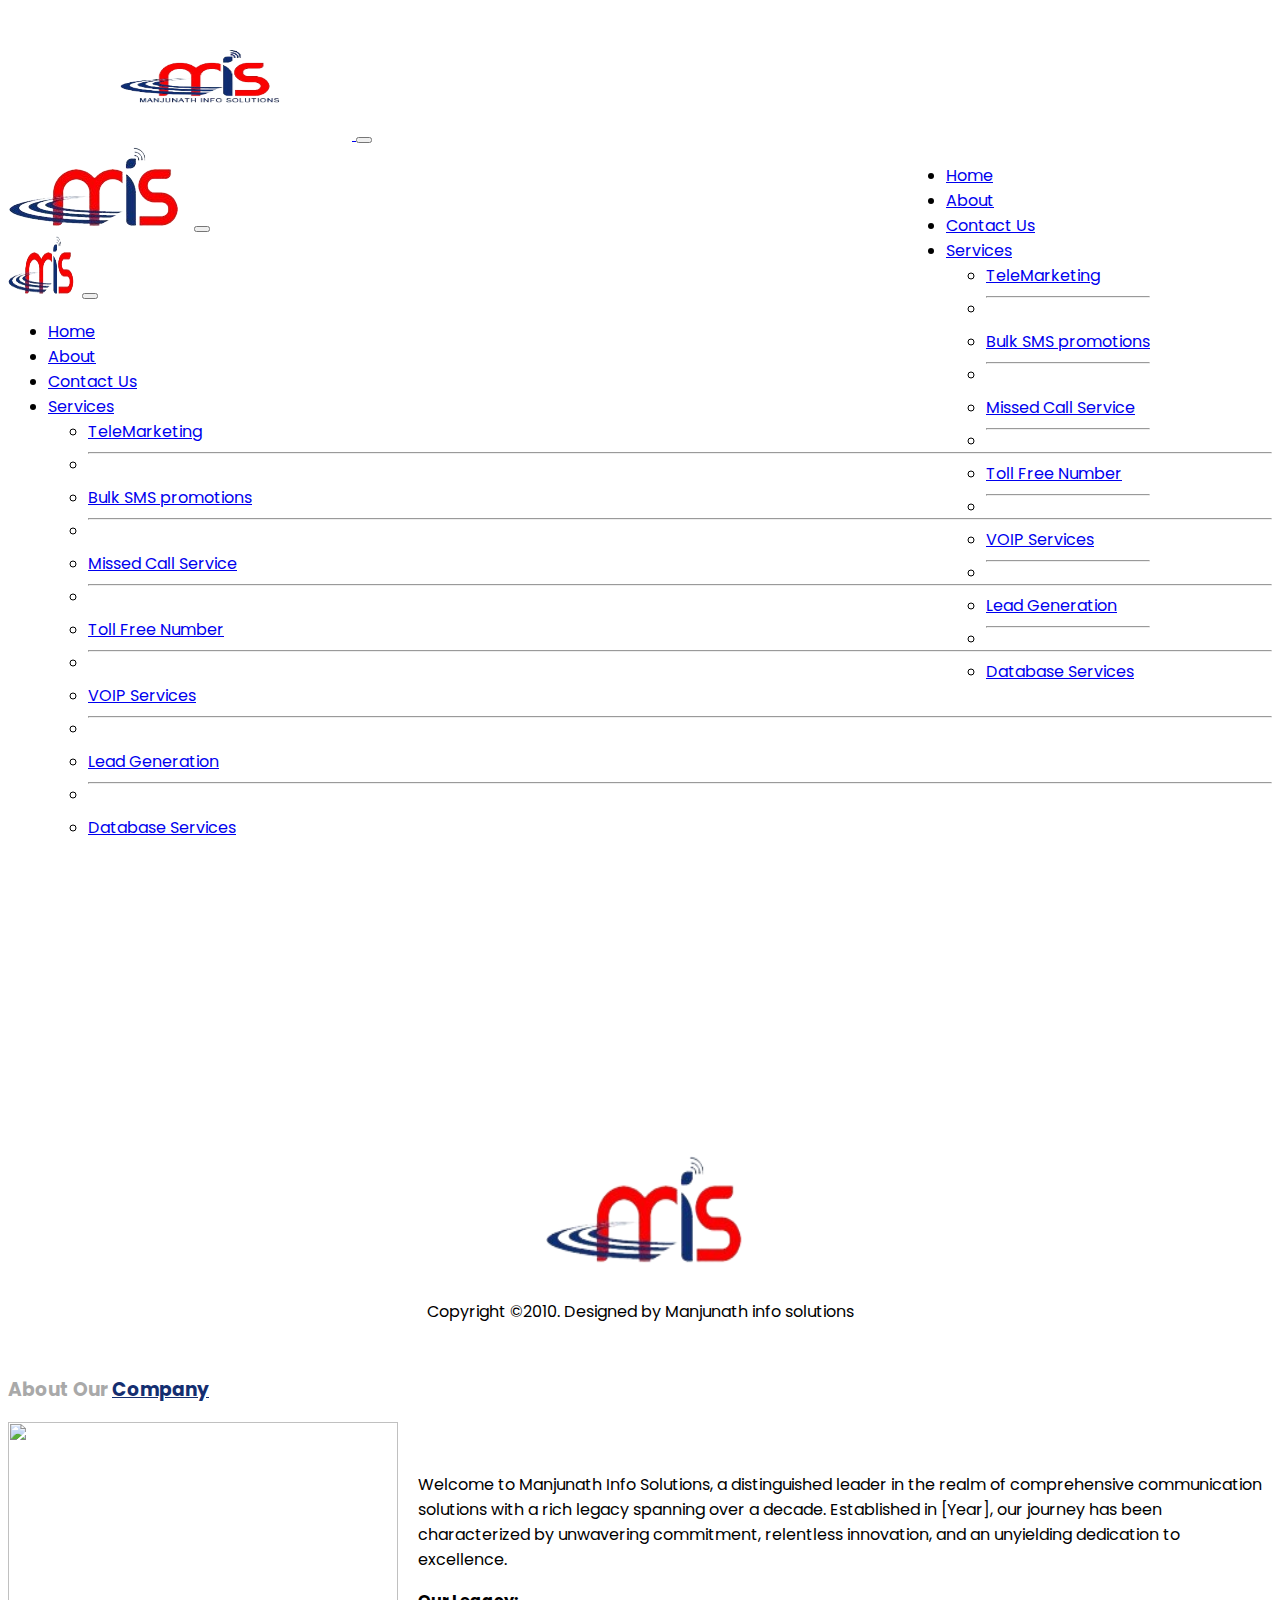
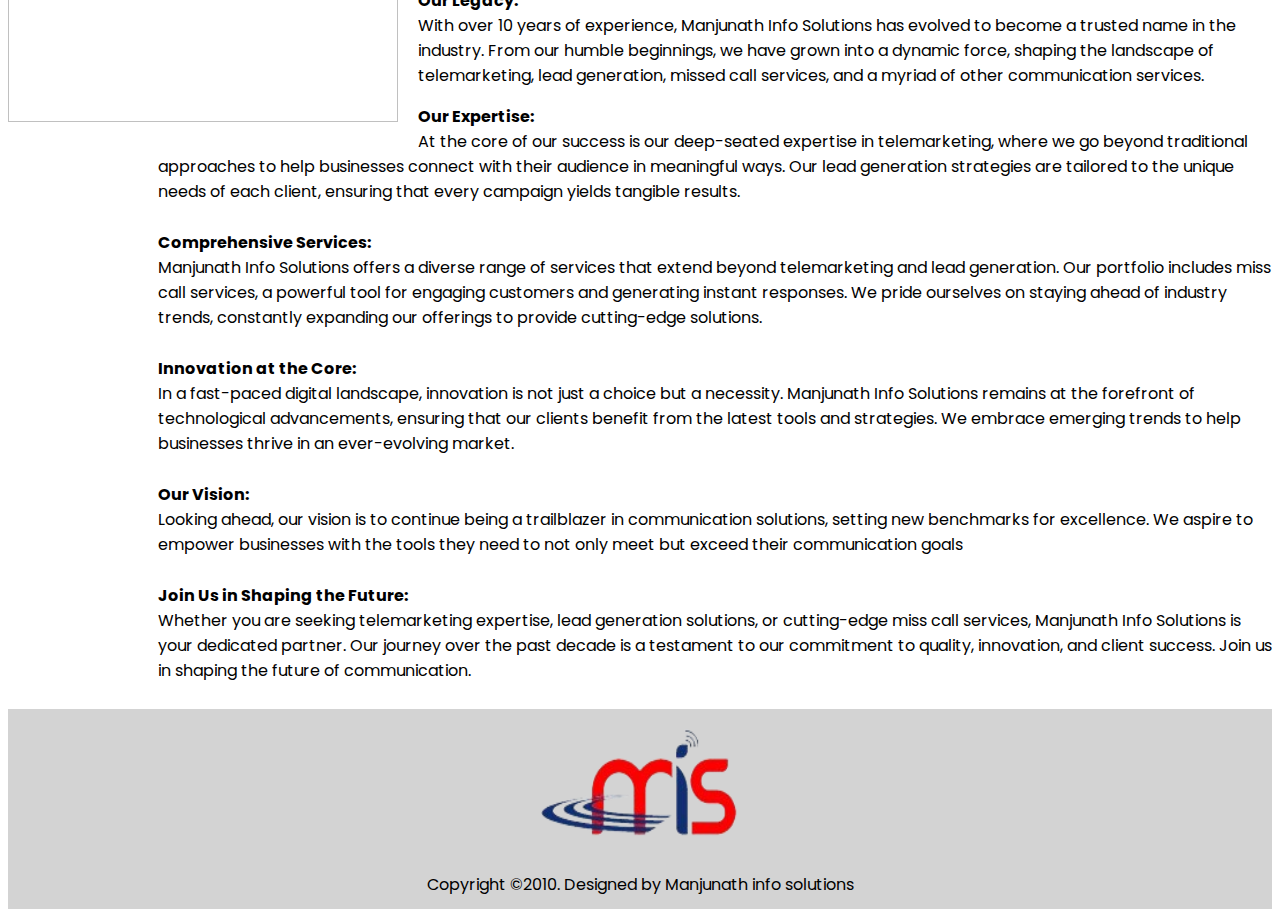
==== About.html @ e7b7d309 "Added new files" ====
<!doctype html>
<html lang="en">
  <head>
    <meta charset="utf-8">
    <meta name="viewport" content="width=device-width, initial-scale=1">
    <link rel="icon" type="image/x-icon" href="Assets/favicon_io/favicon.ico">
    <title>Manjunath Info Solutions</title>
    <link rel="preconnect" href="https://fonts.googleapis.com">
    <link rel="preconnect" href="https://fonts.gstatic.com" crossorigin>
    <link href="https://fonts.googleapis.com/css2?family=Poppins:wght@200;400&display=swap" rel="stylesheet">
    <link rel="stylesheet" href="Stylesheet.css">
    <link href="https://cdn.jsdelivr.net/npm/bootstrap@5.3.2/dist/css/bootstrap.min.css" rel="stylesheet" integrity="sha384-T3c6CoIi6uLrA9TneNEoa7RxnatzjcDSCmG1MXxSR1GAsXEV/Dwwykc2MPK8M2HN" crossorigin="anonymous">
    <script src="https://kit.fontawesome.com/b07c1f87ac.js" crossorigin="anonymous"></script>
  </head>
  <body>

<!-- Navbar Starts -->

<nav class="navbar navbar-expand-lg bg-body-tertiary d-none d-sm-block" style="background-color: #fff !important;">
  <div class="container-fluid">
    <a class="navbar-brand" href="index.html">
      <img class="Logo" src="Assets/Logo1.png" alt="LOGO">
    </a>
    <button class="navbar-toggler" type="button" data-bs-toggle="collapse" data-bs-target="#navbarTogglerDemo02" aria-controls="navbarTogglerDemo02" aria-expanded="false" aria-label="Toggle navigation">
      <span class="navbar-toggler-icon"></span>
    </button>
    <div class="collapse navbar-collapse" id="navbarTogglerDemo02">
      <ul class="nav justify-content-center nav-underline">
        <li class="nav-item">
          <a class="nav-link" href="index.html">Home</a>
        </li>
        <li class="nav-item">
          <a class="nav-link" href="About.html">About</a>
        </li>
        <li class="nav-item">
          <a class="nav-link" href="contact.html">Contact Us</a>
        </li>
        <li class="nav-item dropdown">
          <a class="nav-link dropdown-toggle" data-bs-toggle="dropdown" href="#" role="button" aria-expanded="false">Services</a>
          <ul class="dropdown-menu dropdown-menu-lg-end">
            <li><a class="dropdown-item" href="#">TeleMarketing</a></li>
            <li><hr class="dropdown-divider"></li>
            <li><a class="dropdown-item" href="#">Bulk SMS promotions</a></li>
            <li><hr class="dropdown-divider"></li>
            <li><a class="dropdown-item" href="#">Missed Call Service</a></li>
            <li><hr class="dropdown-divider"></li>
            <li><a class="dropdown-item" href="#">Toll Free Number</a></li>
            <li><hr class="dropdown-divider"></li>
            <li><a class="dropdown-item" href="#">VOIP Services</a></li>
            <li><hr class="dropdown-divider"></li>
            <li><a class="dropdown-item" href="#">Lead Generation</a></li>
            <li><hr class="dropdown-divider"></li>
            <li><a class="dropdown-item" href="#">Database Services</a></li>
          </ul>
        </li>
      </ul>
    </div>
  </div>
</nav>

<!-- small Screen -->
<nav class="navbar bg-body-tertiary fixed-top d-sm-none">
  <div class="container-fluid">
    <a class="navbar-brand" href="index.html"><img class="LogoSm" src="Assets/Logo.png" alt=""></a>
    <button class="navbar-toggler" type="button" data-bs-toggle="offcanvas" data-bs-target="#offcanvasNavbar" aria-controls="offcanvasNavbar" aria-label="Toggle navigation">
      <span class="navbar-toggler-icon"></span>
    </button>
    <div class="offcanvas offcanvas-end" tabindex="-1" id="offcanvasNavbar" aria-labelledby="offcanvasNavbarLabel">
      <div class="offcanvas-header">
       <img class="LogoSm" style="width: 70px; height: 60px;" src="Assets/Logo.png" alt="">
        <button type="button" class="btn-close" data-bs-dismiss="offcanvas" aria-label="Close"></button>
      </div>
      <div class="offcanvas-body">
        <ul class="navbar-nav justify-content-end flex-grow-1 pe-3">
          <li class="nav-item">
            <a class="nav-link" href="index.html">Home</a>
          </li>
          <li class="nav-item">
            <a class="nav-link" aria-current="page" href="About.html">About</a>
          </li>
          <li class="nav-item">
            <a class="nav-link" href="contact.html">Contact Us</a>
          </li>
          <li class="nav-item dropdown">
            <a class="nav-link dropdown-toggle" href="#" role="button" data-bs-toggle="dropdown" aria-expanded="false"> Services</a>
            <ul class="dropdown-menu">
              <li><a class="dropdown-item" href="#">TeleMarketing</a></li>
              <li><hr class="dropdown-divider"></li>
              <li><a class="dropdown-item" href="#">Bulk SMS promotions</a></li>
              <li><hr class="dropdown-divider"></li>
              <li><a class="dropdown-item" href="#">Missed Call Service</a></li>
              <li><hr class="dropdown-divider"></li>
              <li><a class="dropdown-item" href="#">Toll Free Number</a></li>
              <li><hr class="dropdown-divider"></li>
              <li><a class="dropdown-item" href="#">VOIP Services</a></li>
              <li><hr class="dropdown-divider"></li>
              <li><a class="dropdown-item" href="#">Lead Generation</a></li>
              <li><hr class="dropdown-divider"></li>
              <li><a class="dropdown-item" href="#">Database Services</a></li>
            </ul>
          </li>
        </ul>
        <footer>
          <div class="footerContainer" style="height: 200px;padding-top: 250px;">
            <div class="footerLogo" style="display: block;text-align: center;">
              <img src="Assets/Logo.png" alt="" style="width: 210px;height: 110px; padding-left: 20px;padding-top: 50px;">
              <p style="padding: 10px;">Copyright &copy;2010. Designed by Manjunath info solutions</p>
            </div>
            <div class="Legal overflow-x,auto;">
        
            </div>
          </div>
        </footer>
      </div>
    </div>
  </div>
</nav>

<!-- Navbar Ends -->

<!-- about company starts -->
    <div class="block-section">
        <div class="container">
            <div class="aboutUs">
                <h3 class="abour">About Our <span class="Company">Company</span></h3>
                  <img src="Assets/workspace.jpg" style="width: 390px; height: 300px; padding-right: 20px;padding-bottom: 20px; float: left; " alt="">
                  <p style="padding-top: 50px;">Welcome to Manjunath Info Solutions, a distinguished leader in the realm of comprehensive communication solutions with a rich legacy spanning over a decade. Established in [Year], our journey has been characterized by unwavering commitment, relentless innovation, and an unyielding dedication to excellence.
                  </p>
                  <p>
                    <span><strong>Our Legacy:</strong></span><br>
                    With over 10 years of experience, Manjunath Info Solutions has evolved to become a trusted name in the industry. From our humble beginnings, we have grown into a dynamic force, shaping the landscape of telemarketing, lead generation, missed call services, and a myriad of other communication services.
                  </p>
                  <p style="padding-left:150px; padding-bottom: 10px;">
                    <span><strong>Our Expertise:</strong></span><br>
                    At the core of our success is our deep-seated expertise in telemarketing, where we go beyond traditional approaches to help businesses connect with their audience in meaningful ways. Our lead generation strategies are tailored to the unique needs of each client, ensuring that every campaign yields tangible results.
                  </p>
                  <p style="padding-left:150px; padding-bottom: 10px;">
                    <span><strong>Comprehensive Services:</strong></span><br>
                    Manjunath Info Solutions offers a diverse range of services that extend beyond telemarketing and lead generation. Our portfolio includes miss call services, a powerful tool for engaging customers and generating instant responses. We pride ourselves on staying ahead of industry trends, constantly expanding our offerings to provide cutting-edge solutions.
                  </p>
                  <p style="padding-left:150px; padding-bottom: 10px;">
                    <span><strong>Innovation at the Core:</strong></span><br>
                    In a fast-paced digital landscape, innovation is not just a choice but a necessity. Manjunath Info Solutions remains at the forefront of technological advancements, ensuring that our clients benefit from the latest tools and strategies. We embrace emerging trends to help businesses thrive in an ever-evolving market.
                  </p>
                  <p style="padding-left:150px; padding-bottom: 10px;">
                    <span><strong>Our Vision:</strong></span><br>
                    Looking ahead, our vision is to continue being a trailblazer in communication solutions, setting new benchmarks for excellence. We aspire to empower businesses with the tools they need to not only meet but exceed their communication goals
                  </p>
                  <p style="padding-left: 150px; padding-bottom: 10px;">
                    <span><strong>Join Us in Shaping the Future:</strong></span><br>
                    Whether you are seeking telemarketing expertise, lead generation solutions, or cutting-edge miss call services, Manjunath Info Solutions is your dedicated partner. Our journey over the past decade is a testament to our commitment to quality, innovation, and client success. Join us in shaping the future of communication.
                  </p>
            </div>
        </div>
    </div>
<!-- about company Ends -->

<!-- footer -->

<footer>
  <div class="footerContainer" style="height: 200px; background-color: lightgray;">
    <div class="footerLogo" style="display: block;text-align: center; padding-top: 20px;">
      <img src="Assets/Logo.png" alt="" style="width: 210px;height: 110px; padding-left: 10px;">
      <p style="padding: 10px;">Copyright &copy;2010. Designed by Manjunath info solutions</p>
    </div>
  </div>
</footer>

<!-- footer ends -->
<script src="https://cdn.jsdelivr.net/npm/bootstrap@5.3.2/dist/js/bootstrap.bundle.min.js" integrity="sha384-C6RzsynM9kWDrMNeT87bh95OGNyZPhcTNXj1NW7RuBCsyN/o0jlpcV8Qyq46cDfL" crossorigin="anonymous"></script>
  </body>
</html>
---- Stylesheet.css ----
@import url('https://fonts.googleapis.com/css2?family=Poppins&display=swap');

body{
    font-family: 'poppins',sans-serif !important;
    scroll-behavior: smooth;
}
.main-heading{
    h3{
        
        margin: 30px;
        text-align: center;
        font-weight: bold;
        font-family: libre baskerviller;
        font-size: 40px;
        text-decoration: underline;

    @media (max-width:600px) {
        font-size: 25px;
    }    
    }

    h4{
        font-size: 14px;
        color: #c0c0c0;
    }
    
    p{
        text-align: center;
        padding-left: 150px;
        padding-right: 150px;
        color: #c0c0c0;

    @media (max-width:600px) {
        padding-left: 15px;
        padding-right: 15px;

    }
    }
}

.image-wrapper1{
    margin: 0 auto;
}

.image-shadow{
    width: 457px;
    height: 310px;
    border-radius: 10px;
    -webkit-box-shadow: 0 0 40px rgba(0,0,0,0.25);
    box-shadow: 0 0 40px rgba(0,0,0,0.25);

    @media (max-width:600px) {
        width: 357px;
        height: 210px;
    }
}

.block-section{
   padding-top: 50px;
}

.Logo{
    width: 264px;
    height: 132px;
    margin-left: 80px;
}
@media screen and (max-width:600px) {
   .LogoSm{
    width: 110px;
    height: 82px;
    margin-left: 20px;
   }
}

.collapse {
    position: absolute;
    right: 130px;
}
.aboutUs {
    p{
        font-family: 'poppins', sans-serif ;    
    }
@media screen and (max-width:600px) {
    p{
        padding-left: 0px !important;
    }
}   
}

.Company{
    font-family: 'poppins', sans-serif;
    text-decoration: underline;
    color: #142E70;
}

.abour{
    font-family: 'poppins', sans-serif;
    color: darkgray;
}
.card{
    border: none;
    border-radius: 0;
    box-shadow: 2px 6px 8px 0 rgba(22, 22, 26, 0.18);
}

@media screen and (min-width:577px) {

.card-wrapper{
    display: flex;
    padding-left: 100px;
    padding-right: 100px;
}

.card{
    margin: 0.5em;
    width: calc(100%/3);
}
.image-wrapper{
    height: 22vw;
    margin: 0 auto;
}

}

@media screen and (max-width:576px) {
    .card:not(:first-child){
        display: none;
    }
}
.image-wrapper img{
    max-width: 100%;
    max-height: 100%;
}
.Details{
    border-radius: 10px;
    width: 350px;
    height: 200px;
}
.containerSm{
    display: flex;
    justify-content: center;
    align-items: center;
}
.clients{
    padding-left: 30px;
    padding-right: 30px;
}


/* clients Sctn */
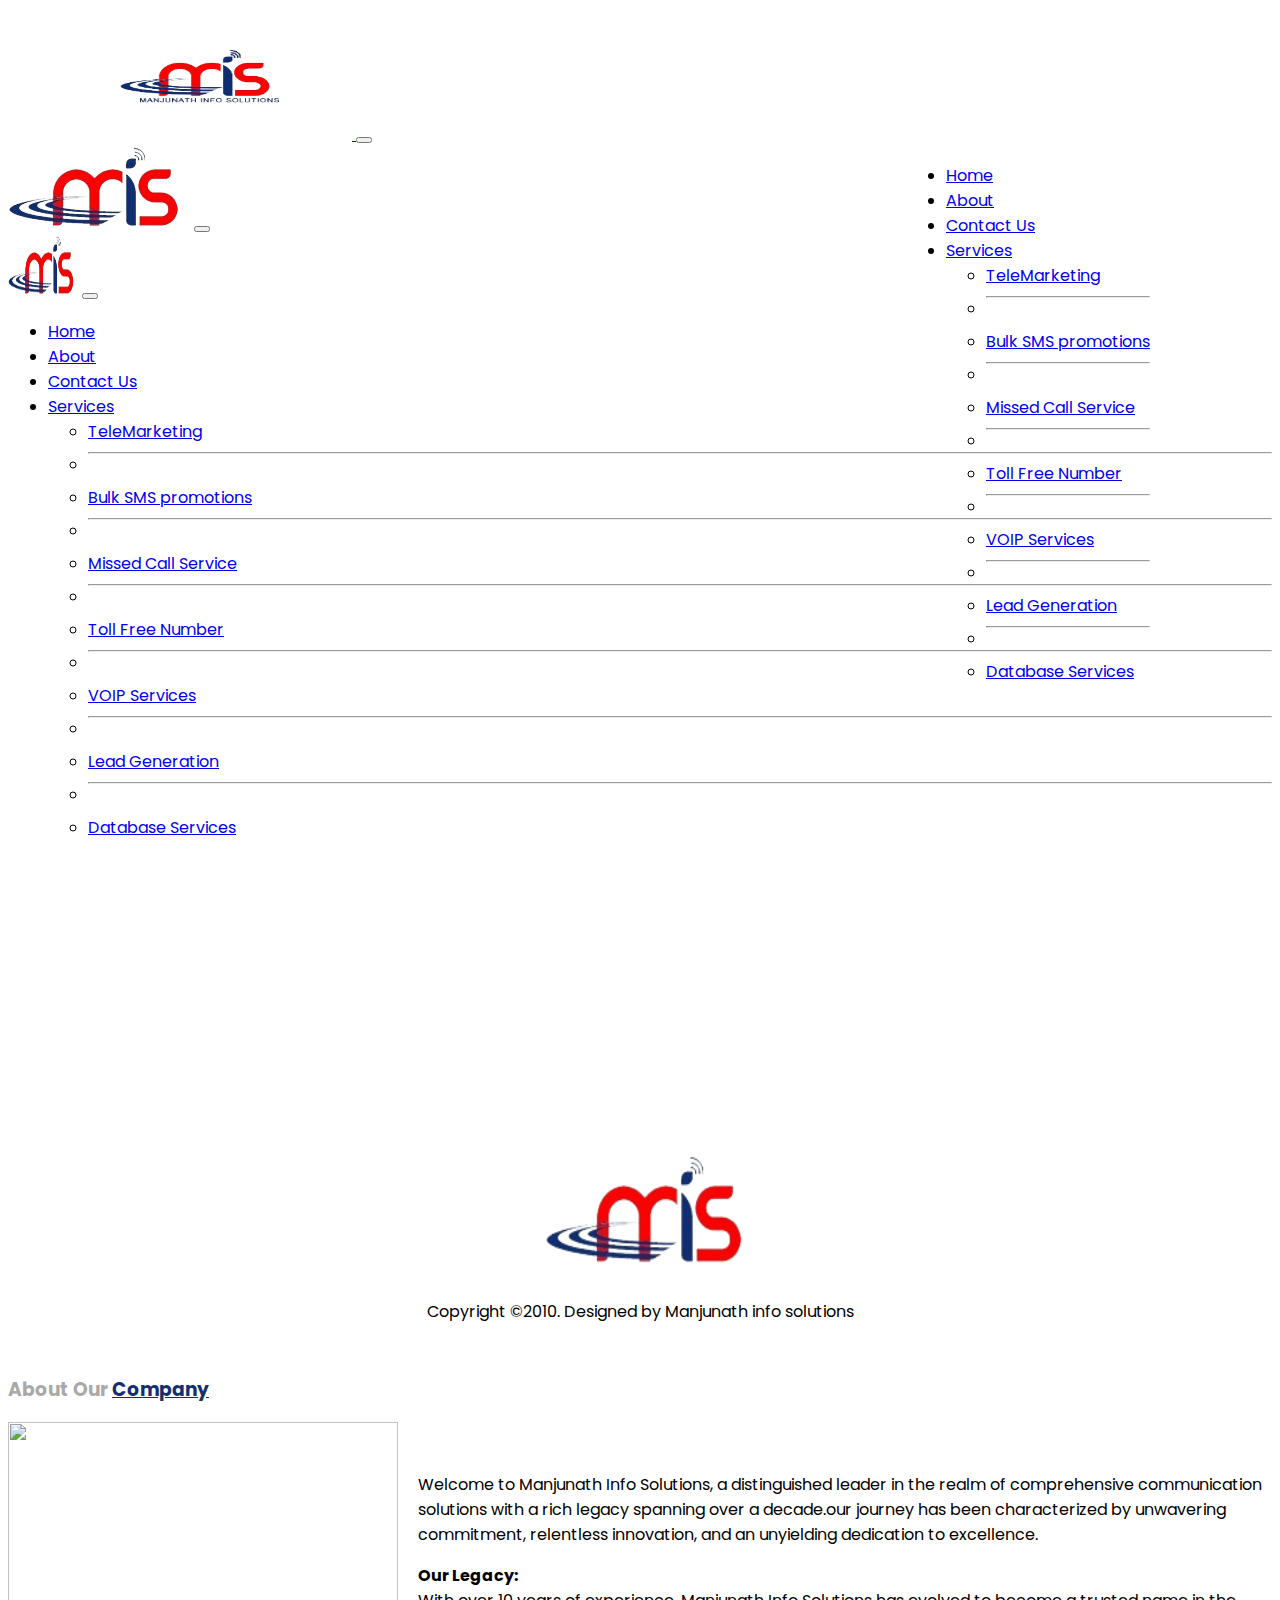
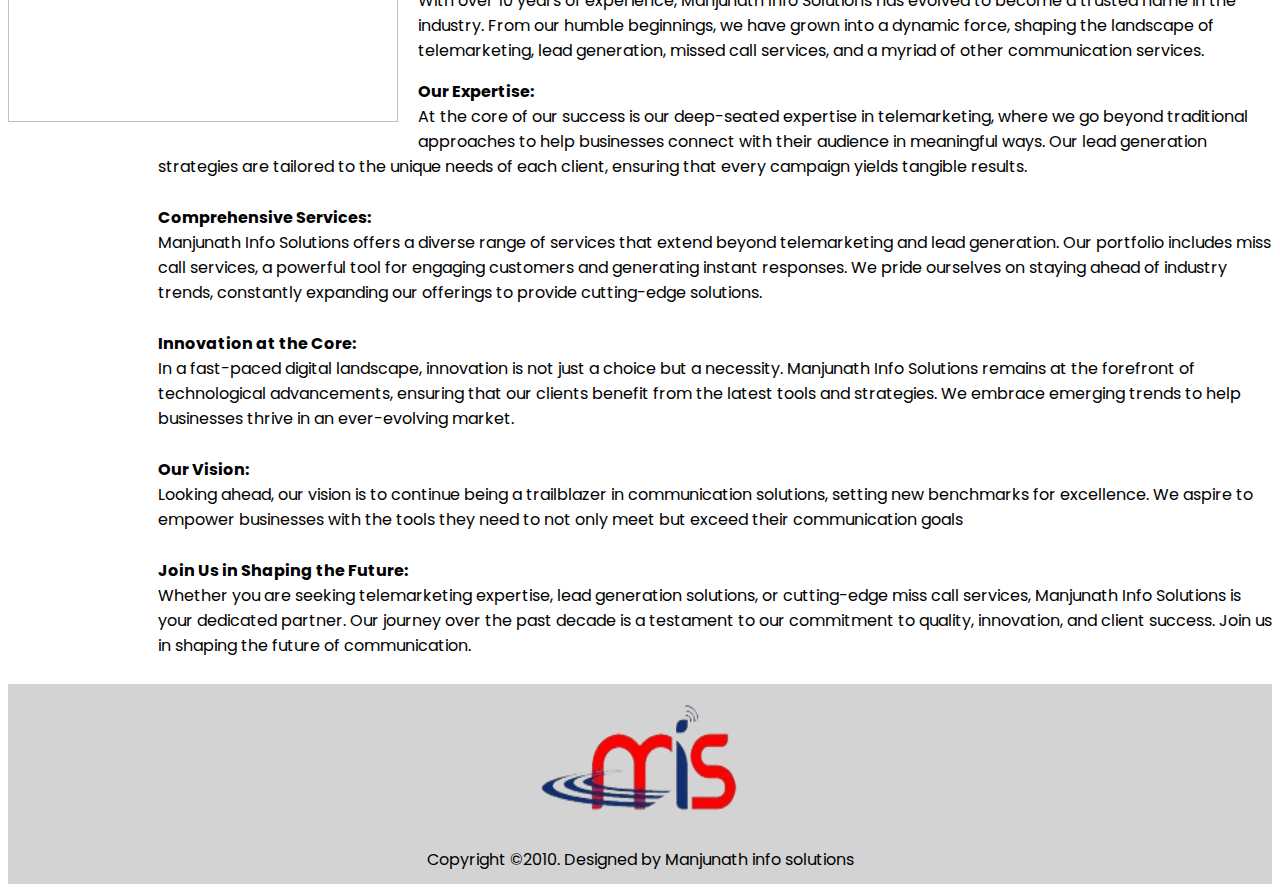
==== commit be7f8432: "changed heading for about our company" ====
--- a/About.html
+++ b/About.html
@@ -124,7 +124,7 @@
             <div class="aboutUs">
                 <h3 class="abour">About Our <span class="Company">Company</span></h3>
                   <img src="Assets/workspace.jpg" style="width: 390px; height: 300px; padding-right: 20px;padding-bottom: 20px; float: left; " alt="">
-                  <p style="padding-top: 50px;">Welcome to Manjunath Info Solutions, a distinguished leader in the realm of comprehensive communication solutions with a rich legacy spanning over a decade. Established in [Year], our journey has been characterized by unwavering commitment, relentless innovation, and an unyielding dedication to excellence.
+                  <p style="padding-top: 50px;">Welcome to Manjunath Info Solutions, a distinguished leader in the realm of comprehensive communication solutions with a rich legacy spanning over a decade.our journey has been characterized by unwavering commitment, relentless innovation, and an unyielding dedication to excellence.
                   </p>
                   <p>
                     <span><strong>Our Legacy:</strong></span><br>
